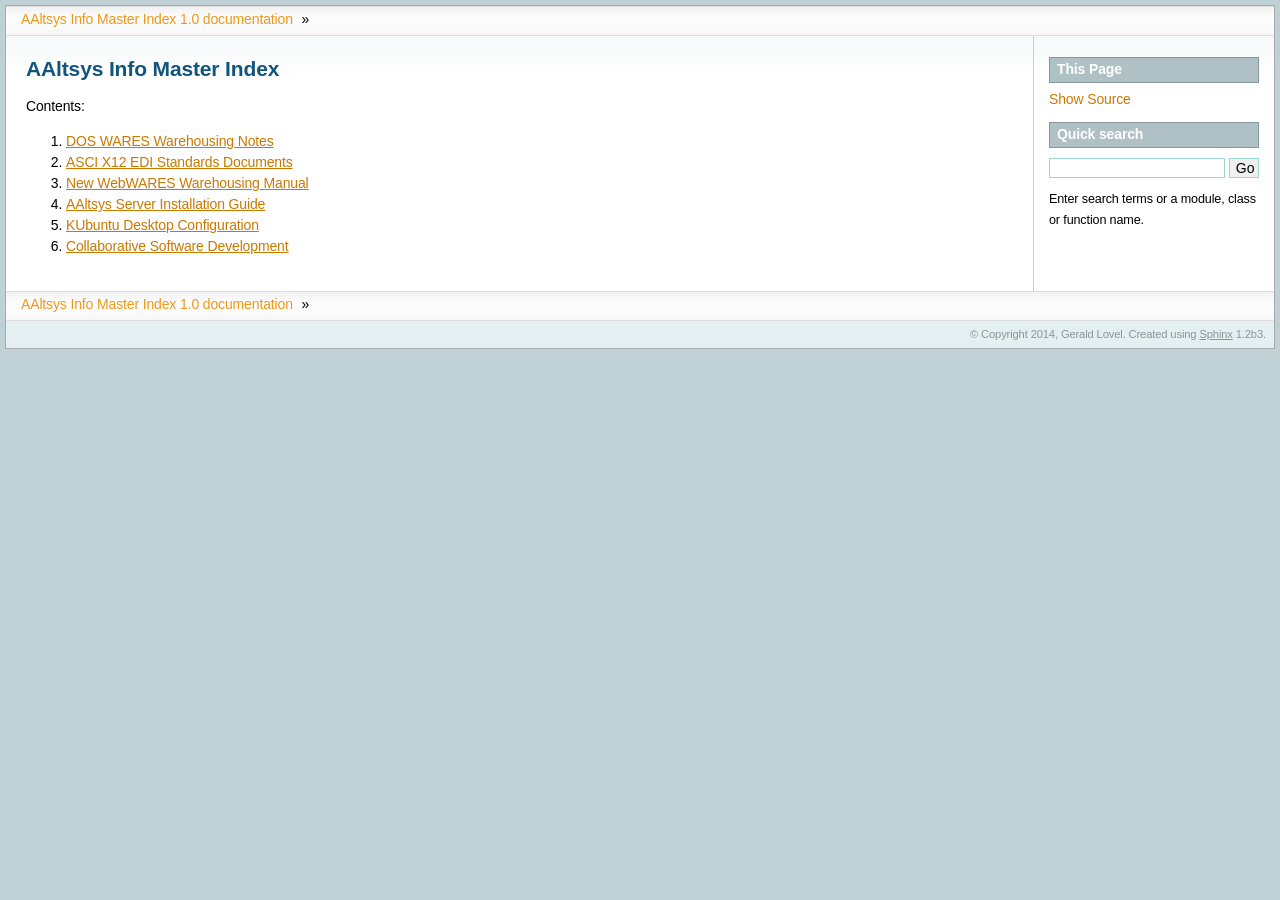
==== index.html @ 2ef293e0 "Deployed documentation" ====
<!DOCTYPE html PUBLIC "-//W3C//DTD XHTML 1.0 Transitional//EN"
  "http://www.w3.org/TR/xhtml1/DTD/xhtml1-transitional.dtd">


<html xmlns="http://www.w3.org/1999/xhtml">
  <head>
    <meta http-equiv="Content-Type" content="text/html; charset=utf-8" />
    
    <title>AAltsys Info Master Index &mdash; AAltsys Info Master Index 1.0 documentation</title>
    
    <link rel="stylesheet" href="_static/aaltsys.css" type="text/css" />
    <link rel="stylesheet" href="_static/pygments.css" type="text/css" />
    
    <script type="text/javascript">
      var DOCUMENTATION_OPTIONS = {
        URL_ROOT:    './',
        VERSION:     '1.0',
        COLLAPSE_INDEX: false,
        FILE_SUFFIX: '.html',
        HAS_SOURCE:  true
      };
    </script>
    <script type="text/javascript" src="_static/jquery.js"></script>
    <script type="text/javascript" src="_static/underscore.js"></script>
    <script type="text/javascript" src="_static/doctools.js"></script>
    <link rel="top" title="AAltsys Info Master Index 1.0 documentation" href="#" /> 
  </head>
  <body>
    <div class="related">
      <h3>Navigation</h3>
      <ul>
        <li><a href="#">AAltsys Info Master Index 1.0 documentation</a> &raquo;</li> 
      </ul>
    </div>
      <div class="sphinxsidebar">
        <div class="sphinxsidebarwrapper">
  <h3>This Page</h3>
  <ul class="this-page-menu">
    <li><a href="_sources/index.txt"
           rel="nofollow">Show Source</a></li>
  </ul>
<div id="searchbox" style="display: none">
  <h3>Quick search</h3>
    <form class="search" action="search.html" method="get">
      <input type="text" name="q" />
      <input type="submit" value="Go" />
      <input type="hidden" name="check_keywords" value="yes" />
      <input type="hidden" name="area" value="default" />
    </form>
    <p class="searchtip" style="font-size: 90%">
    Enter search terms or a module, class or function name.
    </p>
</div>
<script type="text/javascript">$('#searchbox').show(0);</script>
        </div>
      </div>

    <div class="document">
      <div class="documentwrapper">
        <div class="bodywrapper">
          <div class="body">
            
  <div class="section" id="aaltsys-info-master-index">
<h1>AAltsys Info Master Index<a class="headerlink" href="#aaltsys-info-master-index" title="Permalink to this headline">¶</a></h1>
<p>Contents:</p>
<ol class="arabic simple">
<li><a class="reference external" href="http://doswares.aaltsys.info/index.html">DOS WARES Warehousing Notes</a></li>
<li><a class="reference external" href="http://edi.aaltsys.info/index.html">ASCI X12 EDI Standards Documents</a></li>
<li><a class="reference external" href="http://newwares.aaltsys.info/index.html">New WebWARES Warehousing Manual</a></li>
<li><a class="reference external" href="http://servers.aaltsys.info/index.html">AAltsys Server Installation Guide</a></li>
<li><a class="reference external" href="http://configkde.aaltsys.info/index.html">KUbuntu Desktop Configuration</a></li>
<li><a class="reference external" href="http://develop.aaltsys.info/index.html">Collaborative Software Development</a></li>
</ol>
</div>


          </div>
        </div>
      </div>
      <div class="clearer"></div>
    </div>
    <div class="related">
      <h3>Navigation</h3>
      <ul>
        <li><a href="#">AAltsys Info Master Index 1.0 documentation</a> &raquo;</li> 
      </ul>
    </div>
    <div class="footer">
        &copy; Copyright 2014, Gerald Lovel.
      Created using <a href="http://sphinx-doc.org/">Sphinx</a> 1.2b3.
    </div>
  </body>
</html>
---- _static/aaltsys.css ----
/*
 * aaltsys.css
 * ~~~~~~~~~~~~~~~
 *
 * AAltsys modifications and corrections to Sphinx stylesheet: sphinxdoc theme.
 *
 */

@import url("sphinxdoc.css");

/* -- page layout ----------------------------------------------------------- */

body {
    margin: 5px 5px 5px 5px;
}

/* -- body styles ----------------------------------------------------------- */

table {
    margin: 0 0 0 0; 
}
---- _static/pygments.css ----
.highlight .hll { background-color: #ffffcc }
.highlight  { background: #eeffcc; }
.highlight .c { color: #408090; font-style: italic } /* Comment */
.highlight .err { border: 1px solid #FF0000 } /* Error */
.highlight .k { color: #007020; font-weight: bold } /* Keyword */
.highlight .o { color: #666666 } /* Operator */
.highlight .cm { color: #408090; font-style: italic } /* Comment.Multiline */
.highlight .cp { color: #007020 } /* Comment.Preproc */
.highlight .c1 { color: #408090; font-style: italic } /* Comment.Single */
.highlight .cs { color: #408090; background-color: #fff0f0 } /* Comment.Special */
.highlight .gd { color: #A00000 } /* Generic.Deleted */
.highlight .ge { font-style: italic } /* Generic.Emph */
.highlight .gr { color: #FF0000 } /* Generic.Error */
.highlight .gh { color: #000080; font-weight: bold } /* Generic.Heading */
.highlight .gi { color: #00A000 } /* Generic.Inserted */
.highlight .go { color: #333333 } /* Generic.Output */
.highlight .gp { color: #c65d09; font-weight: bold } /* Generic.Prompt */
.highlight .gs { font-weight: bold } /* Generic.Strong */
.highlight .gu { color: #800080; font-weight: bold } /* Generic.Subheading */
.highlight .gt { color: #0044DD } /* Generic.Traceback */
.highlight .kc { color: #007020; font-weight: bold } /* Keyword.Constant */
.highlight .kd { color: #007020; font-weight: bold } /* Keyword.Declaration */
.highlight .kn { color: #007020; font-weight: bold } /* Keyword.Namespace */
.highlight .kp { color: #007020 } /* Keyword.Pseudo */
.highlight .kr { color: #007020; font-weight: bold } /* Keyword.Reserved */
.highlight .kt { color: #902000 } /* Keyword.Type */
.highlight .m { color: #208050 } /* Literal.Number */
.highlight .s { color: #4070a0 } /* Literal.String */
.highlight .na { color: #4070a0 } /* Name.Attribute */
.highlight .nb { color: #007020 } /* Name.Builtin */
.highlight .nc { color: #0e84b5; font-weight: bold } /* Name.Class */
.highlight .no { color: #60add5 } /* Name.Constant */
.highlight .nd { color: #555555; font-weight: bold } /* Name.Decorator */
.highlight .ni { color: #d55537; font-weight: bold } /* Name.Entity */
.highlight .ne { color: #007020 } /* Name.Exception */
.highlight .nf { color: #06287e } /* Name.Function */
.highlight .nl { color: #002070; font-weight: bold } /* Name.Label */
.highlight .nn { color: #0e84b5; font-weight: bold } /* Name.Namespace */
.highlight .nt { color: #062873; font-weight: bold } /* Name.Tag */
.highlight .nv { color: #bb60d5 } /* Name.Variable */
.highlight .ow { color: #007020; font-weight: bold } /* Operator.Word */
.highlight .w { color: #bbbbbb } /* Text.Whitespace */
.highlight .mf { color: #208050 } /* Literal.Number.Float */
.highlight .mh { color: #208050 } /* Literal.Number.Hex */
.highlight .mi { color: #208050 } /* Literal.Number.Integer */
.highlight .mo { color: #208050 } /* Literal.Number.Oct */
.highlight .sb { color: #4070a0 } /* Literal.String.Backtick */
.highlight .sc { color: #4070a0 } /* Literal.String.Char */
.highlight .sd { color: #4070a0; font-style: italic } /* Literal.String.Doc */
.highlight .s2 { color: #4070a0 } /* Literal.String.Double */
.highlight .se { color: #4070a0; font-weight: bold } /* Literal.String.Escape */
.highlight .sh { color: #4070a0 } /* Literal.String.Heredoc */
.highlight .si { color: #70a0d0; font-style: italic } /* Literal.String.Interpol */
.highlight .sx { color: #c65d09 } /* Literal.String.Other */
.highlight .sr { color: #235388 } /* Literal.String.Regex */
.highlight .s1 { color: #4070a0 } /* Literal.String.Single */
.highlight .ss { color: #517918 } /* Literal.String.Symbol */
.highlight .bp { color: #007020 } /* Name.Builtin.Pseudo */
.highlight .vc { color: #bb60d5 } /* Name.Variable.Class */
.highlight .vg { color: #bb60d5 } /* Name.Variable.Global */
.highlight .vi { color: #bb60d5 } /* Name.Variable.Instance */
.highlight .il { color: #208050 } /* Literal.Number.Integer.Long */
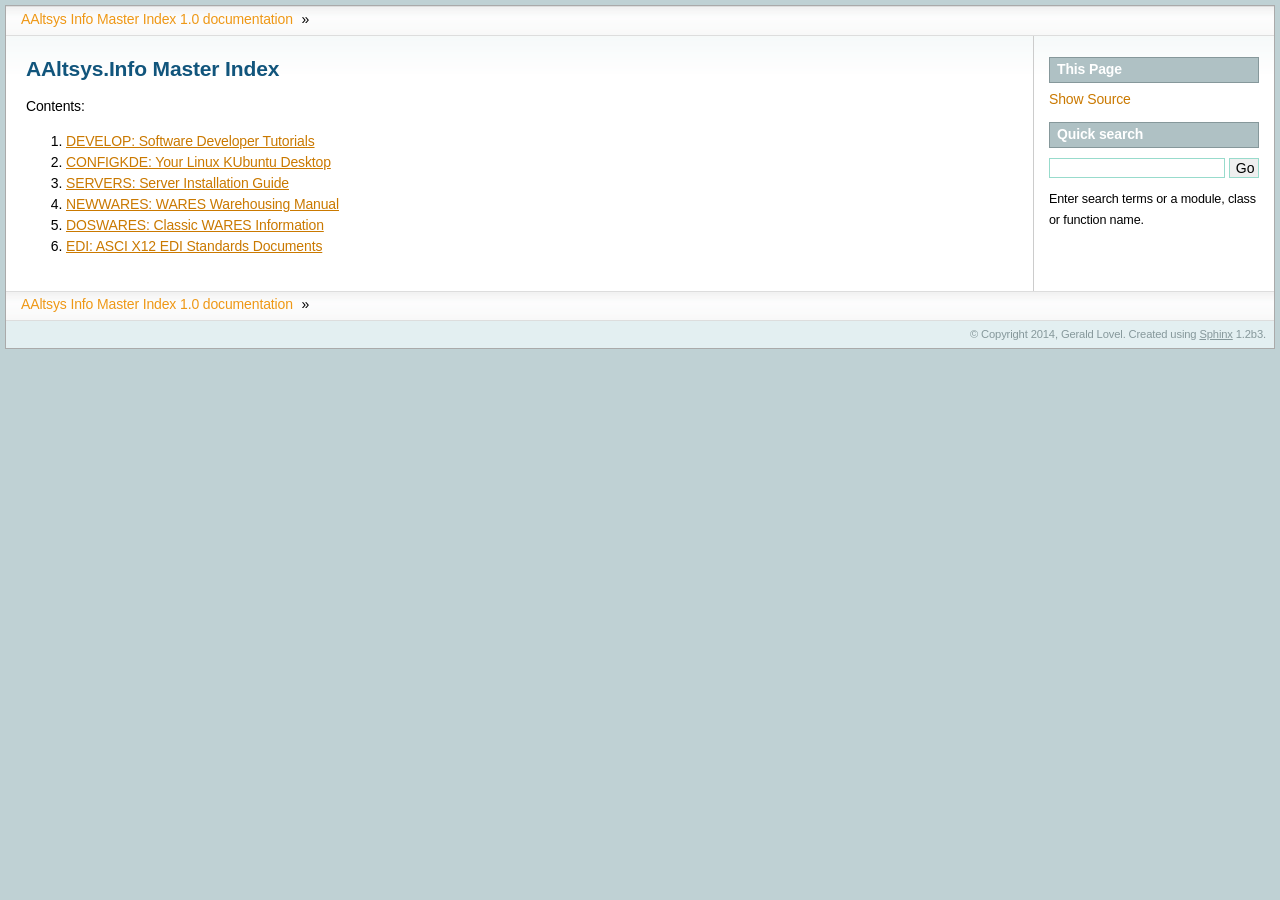
==== commit 2766da60: "Deployed documentation" ====
--- a/index.html
+++ b/index.html
@@ -6,7 +6,7 @@
   <head>
     <meta http-equiv="Content-Type" content="text/html; charset=utf-8" />
     
-    <title>AAltsys Info Master Index &mdash; AAltsys Info Master Index 1.0 documentation</title>
+    <title>AAltsys.Info Master Index &mdash; AAltsys Info Master Index 1.0 documentation</title>
     
     <link rel="stylesheet" href="_static/aaltsys.css" type="text/css" />
     <link rel="stylesheet" href="_static/pygments.css" type="text/css" />
@@ -61,15 +61,15 @@
           <div class="body">
             
   <div class="section" id="aaltsys-info-master-index">
-<h1>AAltsys Info Master Index<a class="headerlink" href="#aaltsys-info-master-index" title="Permalink to this headline">¶</a></h1>
+<h1>AAltsys.Info Master Index<a class="headerlink" href="#aaltsys-info-master-index" title="Permalink to this headline">¶</a></h1>
 <p>Contents:</p>
 <ol class="arabic simple">
-<li><a class="reference external" href="http://doswares.aaltsys.info/index.html">DOS WARES Warehousing Notes</a></li>
-<li><a class="reference external" href="http://edi.aaltsys.info/index.html">ASCI X12 EDI Standards Documents</a></li>
-<li><a class="reference external" href="http://newwares.aaltsys.info/index.html">New WebWARES Warehousing Manual</a></li>
-<li><a class="reference external" href="http://servers.aaltsys.info/index.html">AAltsys Server Installation Guide</a></li>
-<li><a class="reference external" href="http://configkde.aaltsys.info/index.html">KUbuntu Desktop Configuration</a></li>
-<li><a class="reference external" href="http://develop.aaltsys.info/index.html">Collaborative Software Development</a></li>
+<li><a class="reference external" href="http://develop.aaltsys.info/index.html">DEVELOP: Software Developer Tutorials</a></li>
+<li><a class="reference external" href="http://configkde.aaltsys.info/index.html">CONFIGKDE: Your Linux KUbuntu Desktop</a></li>
+<li><a class="reference external" href="http://servers.aaltsys.info/index.html">SERVERS: Server Installation Guide</a></li>
+<li><a class="reference external" href="http://newwares.aaltsys.info/index.html">NEWWARES: WARES Warehousing Manual</a></li>
+<li><a class="reference external" href="http://doswares.aaltsys.info/index.html">DOSWARES: Classic WARES Information</a></li>
+<li><a class="reference external" href="http://edi.aaltsys.info/index.html">EDI: ASCI X12 EDI Standards Documents</a></li>
 </ol>
 </div>
 
